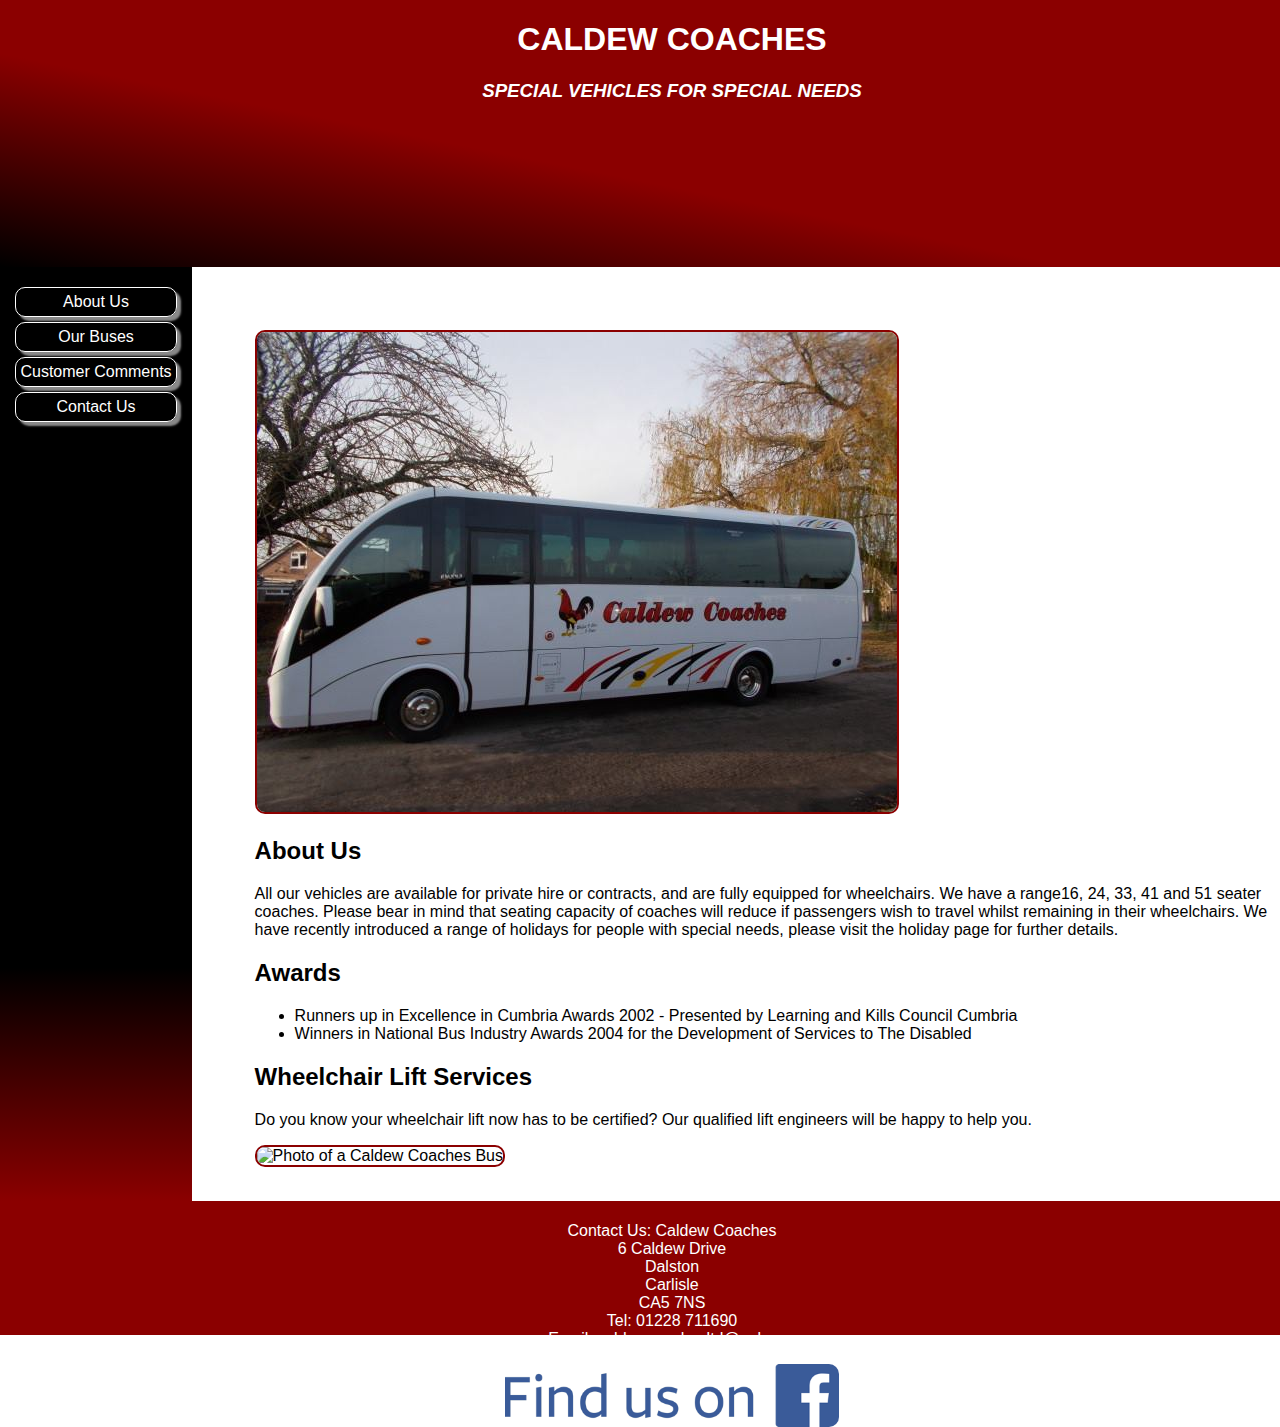
==== about us.html @ d6c6f3a0 "Working Website" ====
<!DOCTYPE html>
<html>
  <head>
    <meta charset="utf-8">
    <meta name="viewport" content="width=device-width"/>
    <title>Caldew Coaches</title>
    <link rel="stylesheet" href="style.css">
  </head>
  <body>
    <nav>
      <div class="normnav">
        <a class="link" href="about us.html">About Us</a>
        <a class="link" href="buses.html">Our Buses</a>
        <a class="link" href="feedback.html">Customer Comments</a>
        <a class="link" href="contact us.html">Contact Us</a>
      </div>
      <div class="dropdown" tabindex="0">
        <ul class="dropcontent">
          <li><a class="link" href="about us.html">About Us</a></li>
          <li><a class="link" href="buses.html">Our Buses</a></li>
          <li><a class="link" href="feedback.html">Customer Comments</a></li>
          <li><a class="link" href="contact us.html">Contact Us</a></li>
        </ul>
      </div>
    </nav>
    <header>
      <h1>Caldew Coaches</h1>
      <h3>Special Vehicles for Special Needs</h3>
    </header>
    <article>
      <img src="bus1.jpg" alt="Photo of a Caldew Coaches Bus">
      <h2>About Us</h2>
      <p>All our vehicles are available for private hire or contracts, and are fully equipped for wheelchairs. We have a range16, 24, 33, 41 and 51 seater coaches. Please bear in mind that seating capacity of coaches will reduce if passengers wish to travel whilst remaining in their wheelchairs. We have recently introduced a range of holidays for people with special needs, please visit the holiday page for further details.</p>
      <h2>Awards</h2>
      <ul>
        <li>Runners up in Excellence in Cumbria Awards 2002 - Presented by Learning and Kills Council Cumbria</li>
        <li>Winners in National Bus Industry Awards 2004 for the Development of Services to The Disabled</li>
      </ul>
      <h2>Wheelchair Lift Services</h2>
      <p>Do you know your wheelchair lift now has to be certified? Our qualified lift engineers will be happy to help you.</p>
      <img class="desktopphoto" src="bus3.jpg" alt="Photo of a Caldew Coaches Bus">
    </article>
    <footer>
      <p><span class="address">Contact Us: Caldew Coaches <br> 6 Caldew Drive <br> Dalston <br> Carlisle <br> CA5 7NS <br></span> Tel: <a class="tel" href="tel:+441228711690">01228 711690</a> <br> Email: <a class="email" href="mailto:caldewcoachesltd@aol.com">caldewcoachesltd@aol.com</a></p>
      <a href="https://www.facebook.com/www.caldewcoaches.co.uk/" target="_blank"><img class="fb" src="FB-FindUsOnFacebook-printpackaging-2.png" alt="Facebook"><img class="fbmob" src="FB-fLogo-Blue-broadcast-2.png" alt="Facebook"></a>
    </footer>
  </body>
</html>
---- style.css ----
html {
  font: 16px trebuchet, sans-serif; /*Setting root fontsize and style*/
}

body{
  height: auto;
  margin: 0px;
}

header{
  color: darkred;
  border: 1px solid darkred;
  border-radius: 15px;
  text-transform: uppercase;
  text-align: center;
  margin: 5px;
}

nav{
  margin: 0px;
  background-color: black;
  padding: 15px;
  position: fixed;
  width: 100%;
  top: 0px;
}

article{
  padding: 1%;
  margin: 5px;
}

footer{
  margin: 5px;
  background-color: black;
  border-radius: 15px;
  color: white;
  text-align: center;
  padding: 5px;
}

.address {
  display: none;
}

.desktopphoto {
  display: none;
}

img {
  margin: auto;
  max-width: 100%;
  border-radius: 10px;
}

.link {
  text-align: center;
  color: white;
  text-decoration: none;
  border: 1px solid white;
  border-radius: 10px;
  padding: 5px;
  box-shadow: 4px 4px 2px #888888;
}

.link:hover {
  background-color: white;
  color: black;
}

.link:active {
  top: 5px;
}

.email, .tel {
  color: inherit;
}
.dropdown{
  display: none;
}
.dropcontent{
  visibility: hidden;
}

.contact{
  text-align: center;
}

.fb {
  display: none;
  width: 25%;
  height: auto;
}

.fbmob {
  width: 10%;
  height: auto;
  margin-left: auto;
  margin-right: auto;
  display: block;
}

figcaption {
  text-align: center;
  border: 1px solid black;
  border-radius: 10px;
  padding: 5px;
  color: white;
  background-color: darkred;
}
.busimg {
  border: 1px solid darkred;
}
h3 {
  font-style: italic;
}

/*Following code for desktop*/
@media screen and (min-width : 800px) {
  body {
    display: grid;
    grid-template-areas: "header header"
    "nav article"
    "nav article"
    "footer footer";
    grid-template-columns: 15% 90%;
    grid-template-rows: 20% 10% 60% 10%;
    margin: 0px;
  }
  header{
    grid-area: header;
    border: 0px;
    border-radius: 0px;
    margin: 0px;
    color: white;
    background: linear-gradient(to bottom left, darkred 60%, black);
    padding-bottom: 20px;
  }
  nav{
    grid-area: nav;
    position: static;
    width: auto;
    background: linear-gradient(black 75%, darkred);
    top: auto;
  }
  article{
    grid-area: article;
    padding: 5%;
  }
  footer{
    grid-area: footer;
    border-radius: 0px;
    margin: 0px;
    background-color: darkred;
  }
  .desktopphoto {
    display: inline-block;
  }
  .address {
    display: block;
  }
  .link {
    display: block;
    padding-top: 5px;
    padding-bottom: 5px;
    padding-left: 0px;
    padding-right: 0px;
    margin-top: 5px;
    margin-bottom: 5px;
  }
  .tel {
    pointer-events: none;
    cursor: default; /*disabling the telephone link when on desktop*/
    text-decoration: none;
  }
  img {
    border: 2px solid darkred;
    max-width: 95%;
  }
  .fb{
    display: block;
    border: 0px;
    margin-left: auto;
    margin-right: auto;
  }
  .fbmob {
    display: none;
  }
  figure { /* from stack overflow https://stackoverflow.com/questions/43334433/how-to-place-figcaption-at-the-right-side-of-figure */
    display: flex;
    align-items: center;
  }
  .busimg {
    width: 300px;
    height: auto;
    margin-left: 10px;
    margin-right: 10px;
  }
}
@media screen and (max-width : 465px)  {/*this section for when the nav doesn't fit horizontally*/
  .normnav {
    display: none;
  }
  nav {
    padding-left: 0px;
  }
  .dropdown {
    color: white;
    position: relative;
    display: inline-block;
    width: 100%;
    text-align: center;
  }
  .dropdown:before {
    content: "Menu";
  }
  .dropdown:focus {
    pointer-events: none;
  }
  .dropdown:focus .dropcontent {
    opacity: 1;
    visibility: visible;
    pointer-events: auto;
  }
  .dropcontent {
    position: absolute;
    z-index: 1;
    opacity: 0;
    visibility: hidden;
    transition: 0.5s;
    background-color: black;
    width: 100%;
    height: auto;
  }
  li {
    padding: 20px;
  }
  ul {
    list-style-type: none;
    padding: 0px;
  }
}
@media screen and (min-width : 1024px) {
  .busimg {
    width: 600px;
  }
}
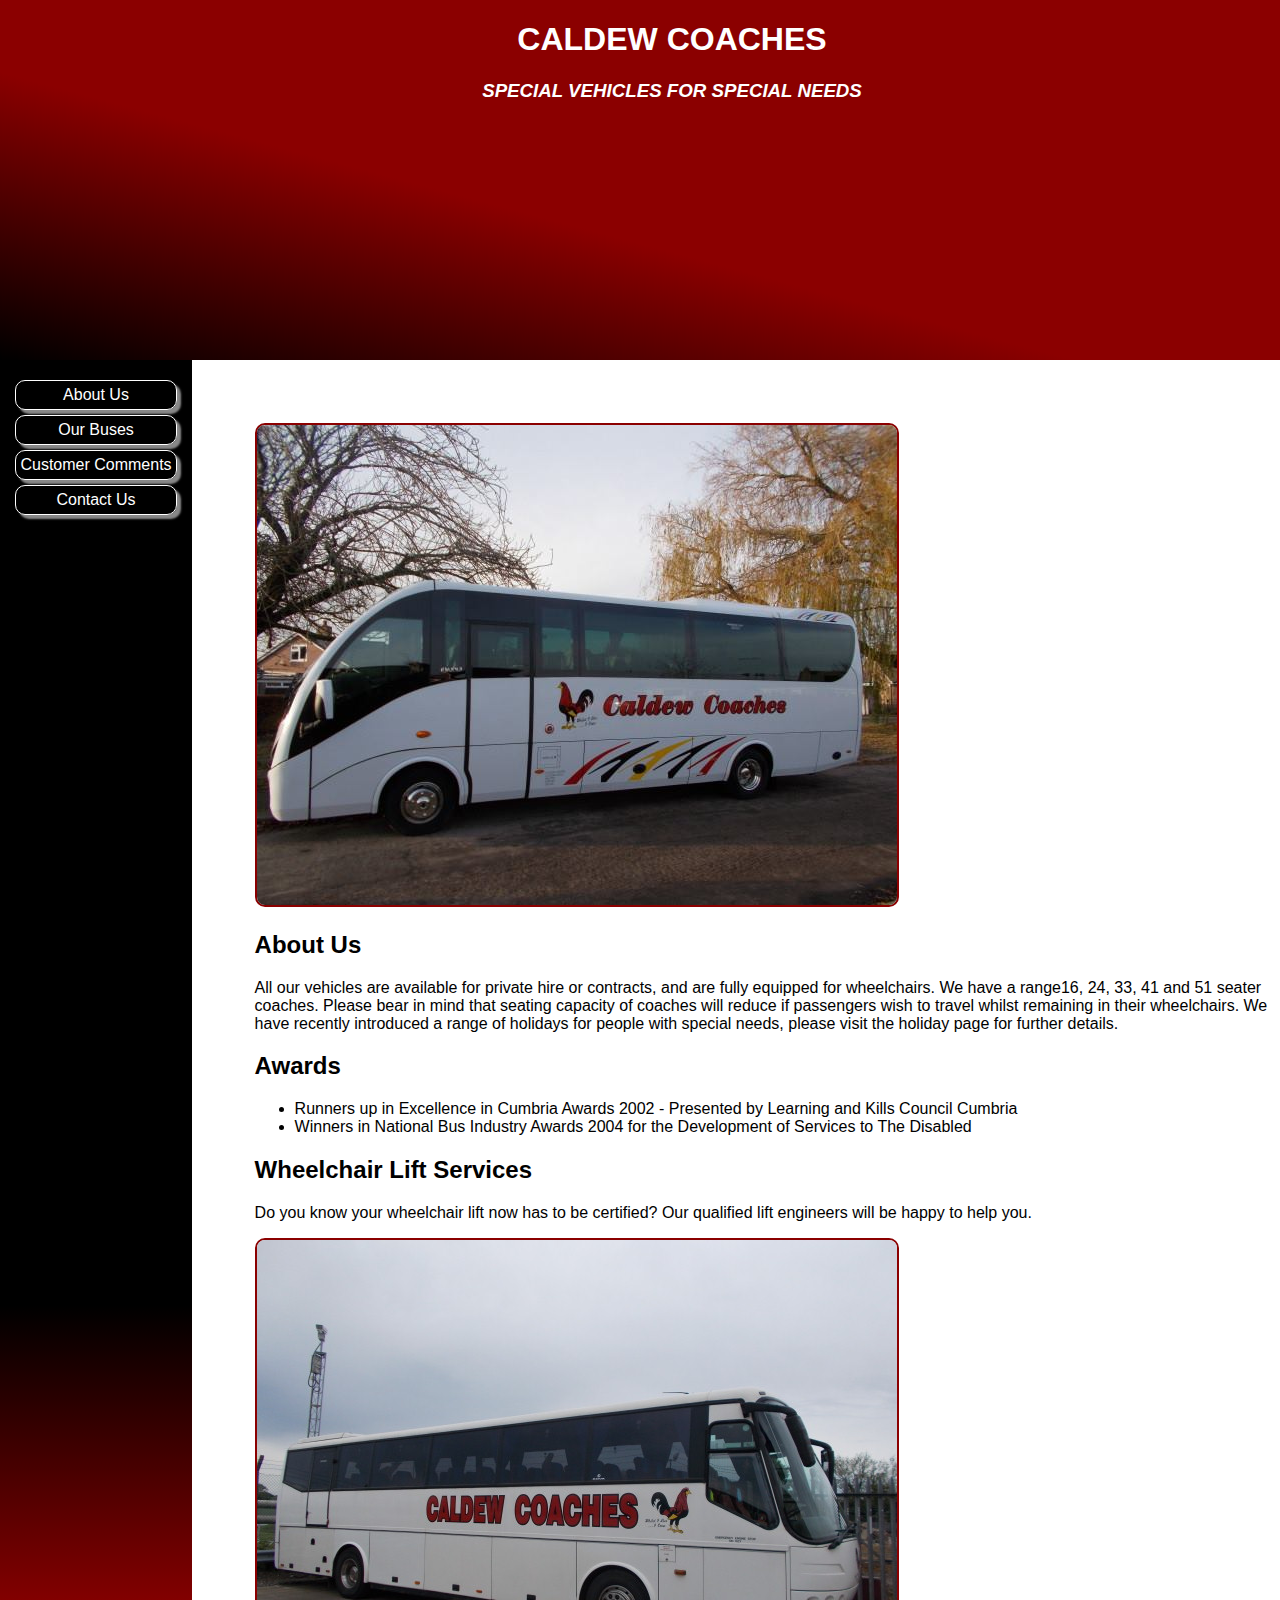
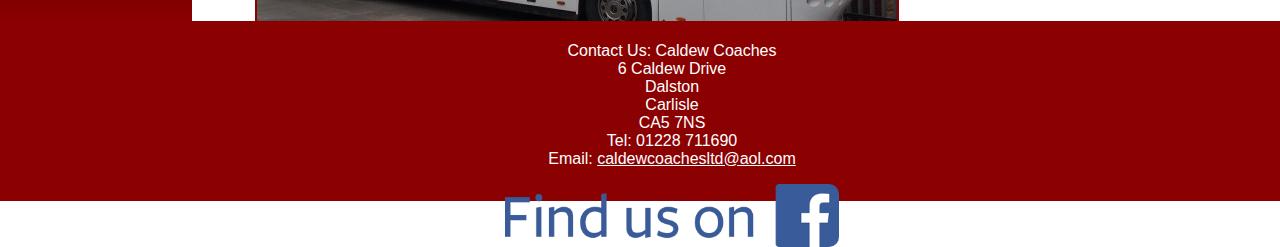
==== commit c3f6d1ee: "bus3.jpg to bus3.JPG" ====
--- a/about us.html
+++ b/about us.html
@@ -38,7 +38,7 @@
       </ul>
       <h2>Wheelchair Lift Services</h2>
       <p>Do you know your wheelchair lift now has to be certified? Our qualified lift engineers will be happy to help you.</p>
-      <img class="desktopphoto" src="bus3.jpg" alt="Photo of a Caldew Coaches Bus">
+      <img class="desktopphoto" src="bus3.JPG" alt="Photo of a Caldew Coaches Bus">
     </article>
     <footer>
       <p><span class="address">Contact Us: Caldew Coaches <br> 6 Caldew Drive <br> Dalston <br> Carlisle <br> CA5 7NS <br></span> Tel: <a class="tel" href="tel:+441228711690">01228 711690</a> <br> Email: <a class="email" href="mailto:caldewcoachesltd@aol.com">caldewcoachesltd@aol.com</a></p>
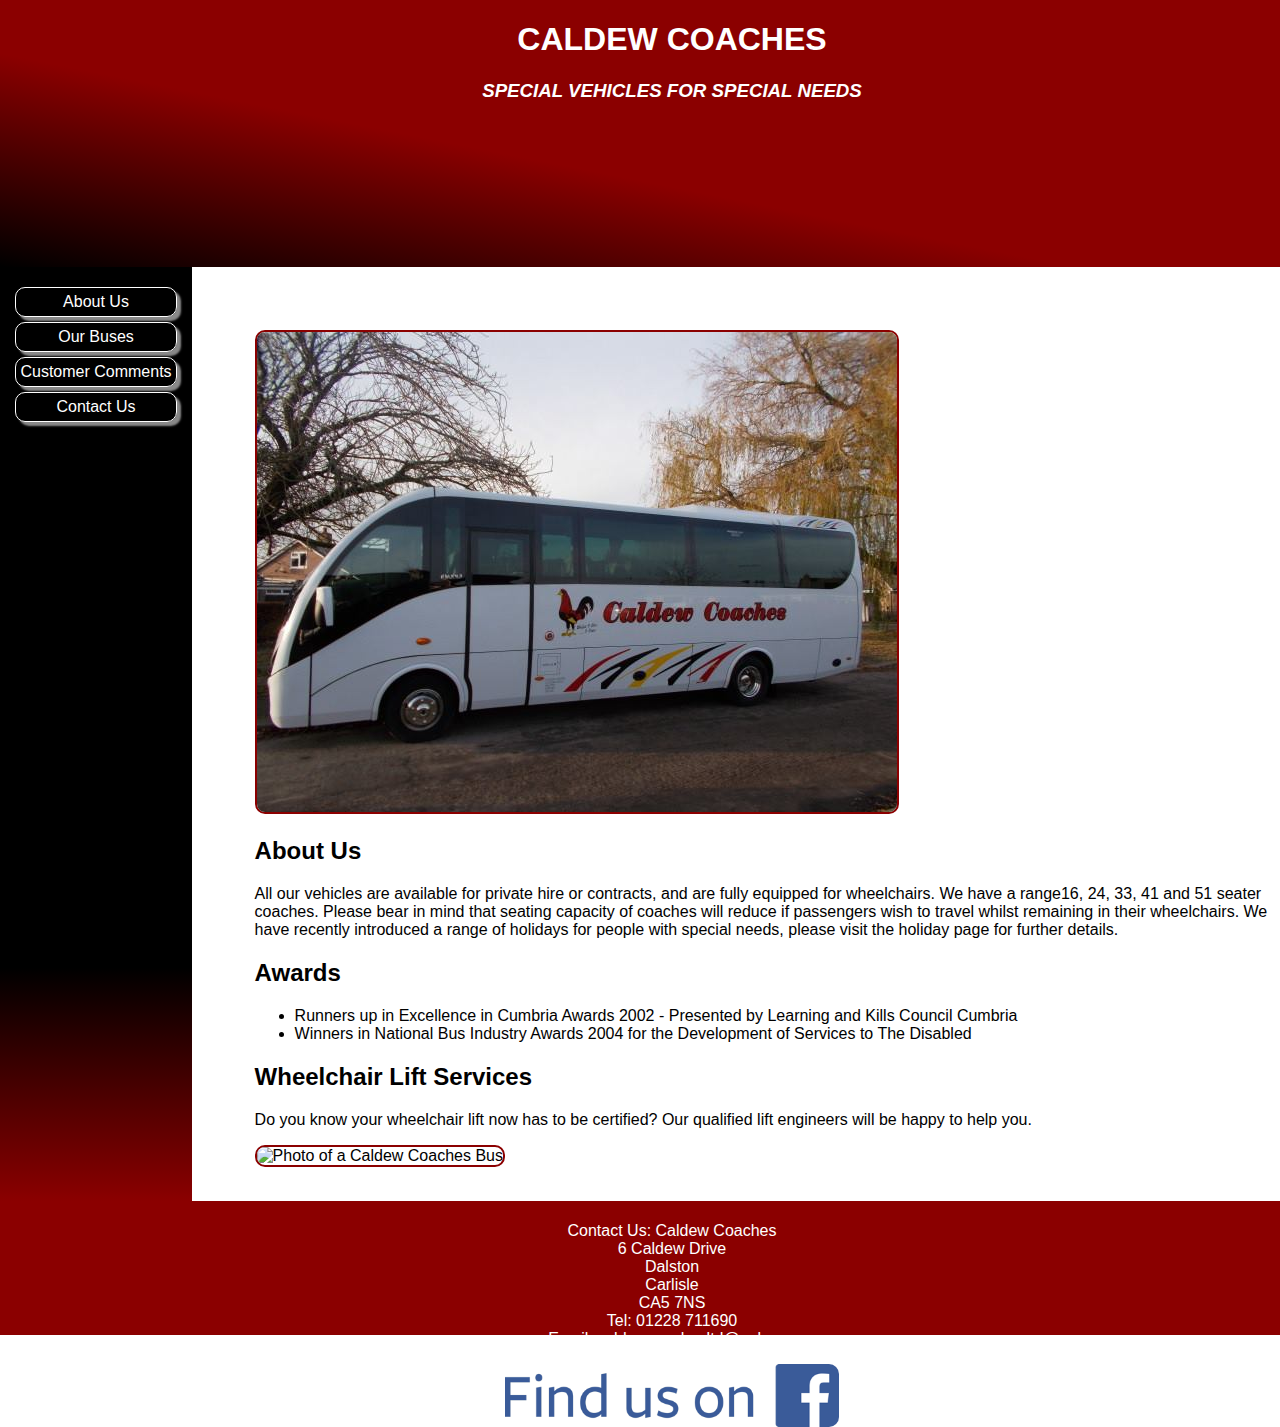
==== commit 89cf44b6: "hopefully fixed bus3" ====
--- a/about us.html
+++ b/about us.html
@@ -38,7 +38,7 @@
       </ul>
       <h2>Wheelchair Lift Services</h2>
       <p>Do you know your wheelchair lift now has to be certified? Our qualified lift engineers will be happy to help you.</p>
-      <img class="desktopphoto" src="bus3.JPG" alt="Photo of a Caldew Coaches Bus">
+      <img class="desktopphoto" src="bus3.jpg" alt="Photo of a Caldew Coaches Bus">
     </article>
     <footer>
       <p><span class="address">Contact Us: Caldew Coaches <br> 6 Caldew Drive <br> Dalston <br> Carlisle <br> CA5 7NS <br></span> Tel: <a class="tel" href="tel:+441228711690">01228 711690</a> <br> Email: <a class="email" href="mailto:caldewcoachesltd@aol.com">caldewcoachesltd@aol.com</a></p>
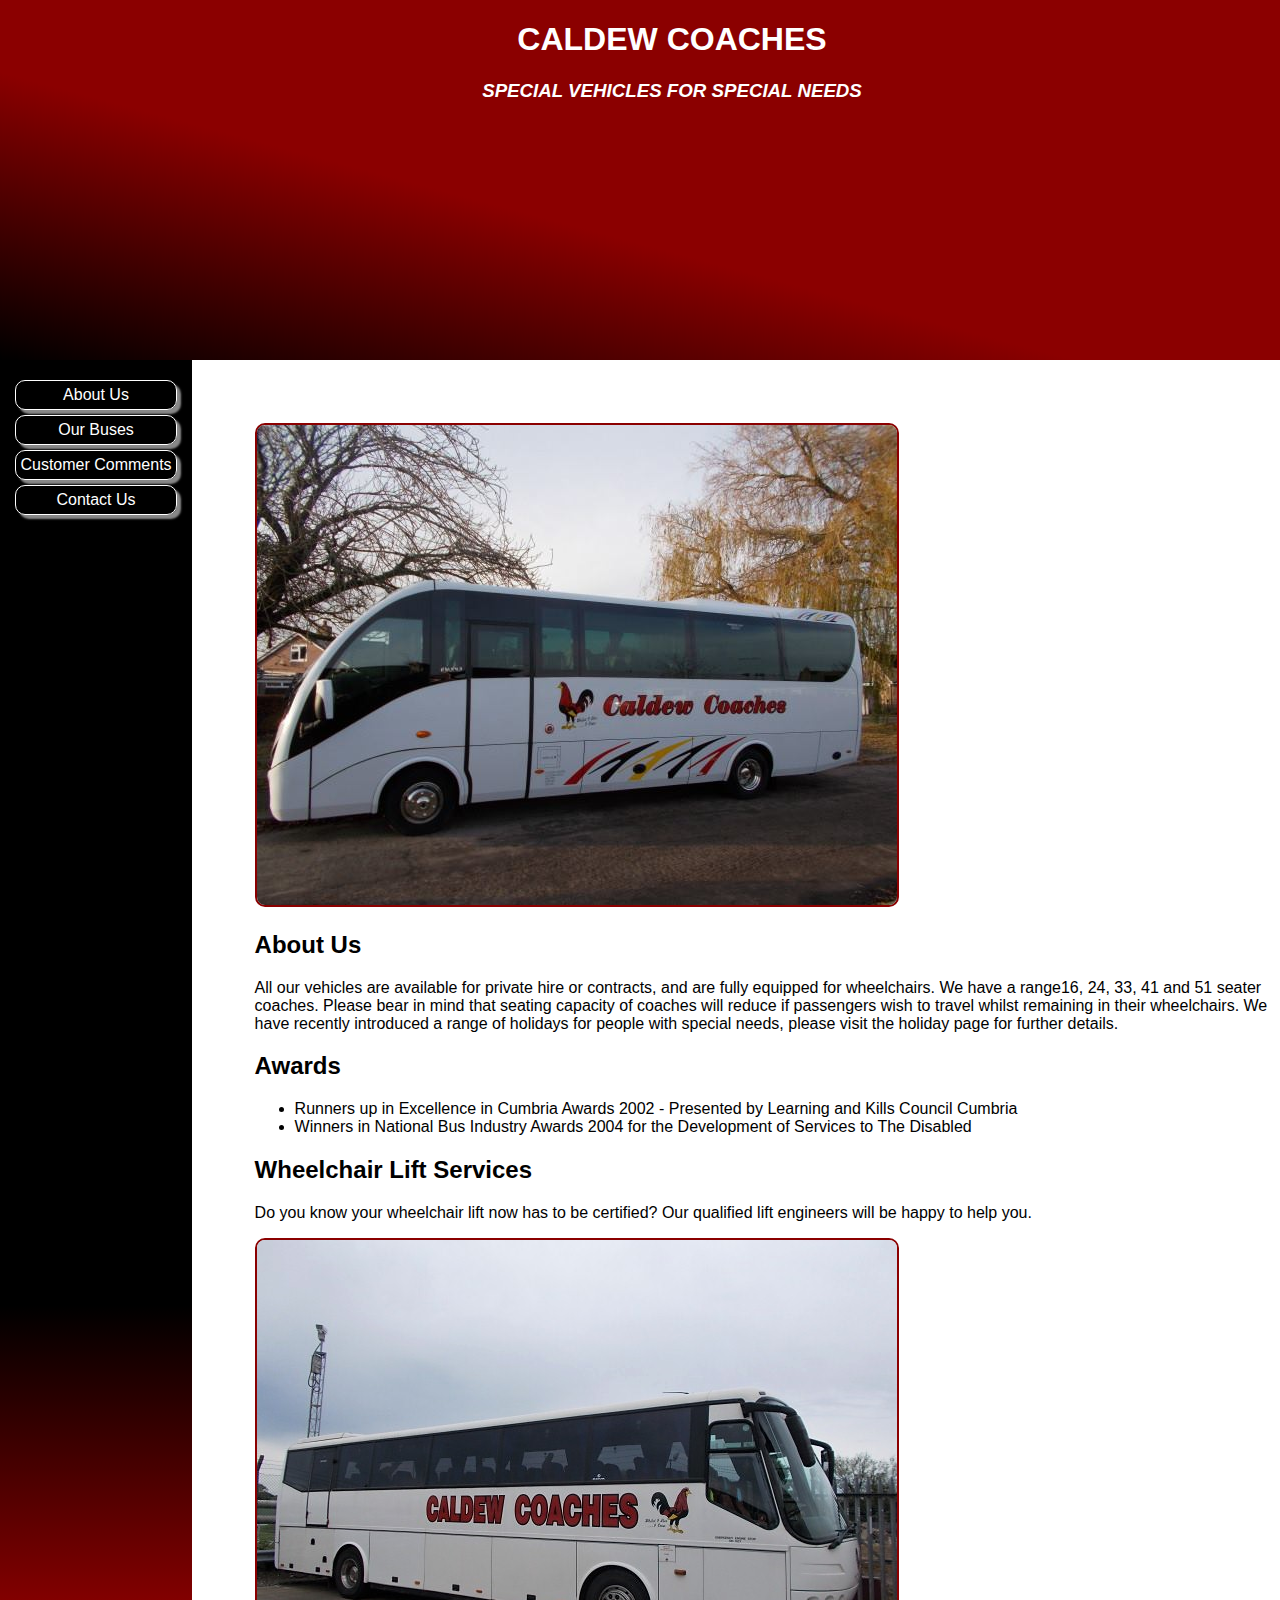
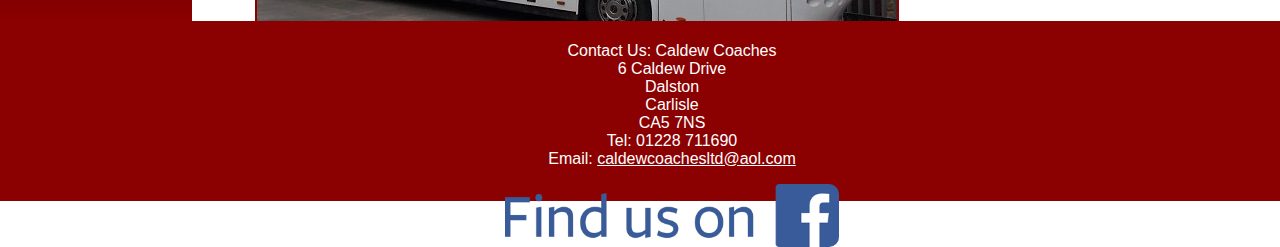
==== commit 474fa417: "Fixed image sizes" ====
--- a/about us.html
+++ b/about us.html
@@ -38,7 +38,7 @@
       </ul>
       <h2>Wheelchair Lift Services</h2>
       <p>Do you know your wheelchair lift now has to be certified? Our qualified lift engineers will be happy to help you.</p>
-      <img class="desktopphoto" src="bus3.jpg" alt="Photo of a Caldew Coaches Bus">
+      <img class="desktopphoto" src="bus3.png" alt="Photo of a Caldew Coaches Bus">
     </article>
     <footer>
       <p><span class="address">Contact Us: Caldew Coaches <br> 6 Caldew Drive <br> Dalston <br> Carlisle <br> CA5 7NS <br></span> Tel: <a class="tel" href="tel:+441228711690">01228 711690</a> <br> Email: <a class="email" href="mailto:caldewcoachesltd@aol.com">caldewcoachesltd@aol.com</a></p>
--- a/style.css
+++ b/style.css
@@ -196,6 +196,9 @@
     margin-left: 10px;
     margin-right: 10px;
   }
+  .busimg:hover {
+    content: url(businside.png);
+  }
 }
 @media screen and (max-width : 465px)  {/*this section for when the nav doesn't fit horizontally*/
   .normnav {
@@ -242,6 +245,6 @@
 }
 @media screen and (min-width : 1024px) {
   .busimg {
-    width: 600px;
-  }
-}
+    width: 640px;
+  }
+}
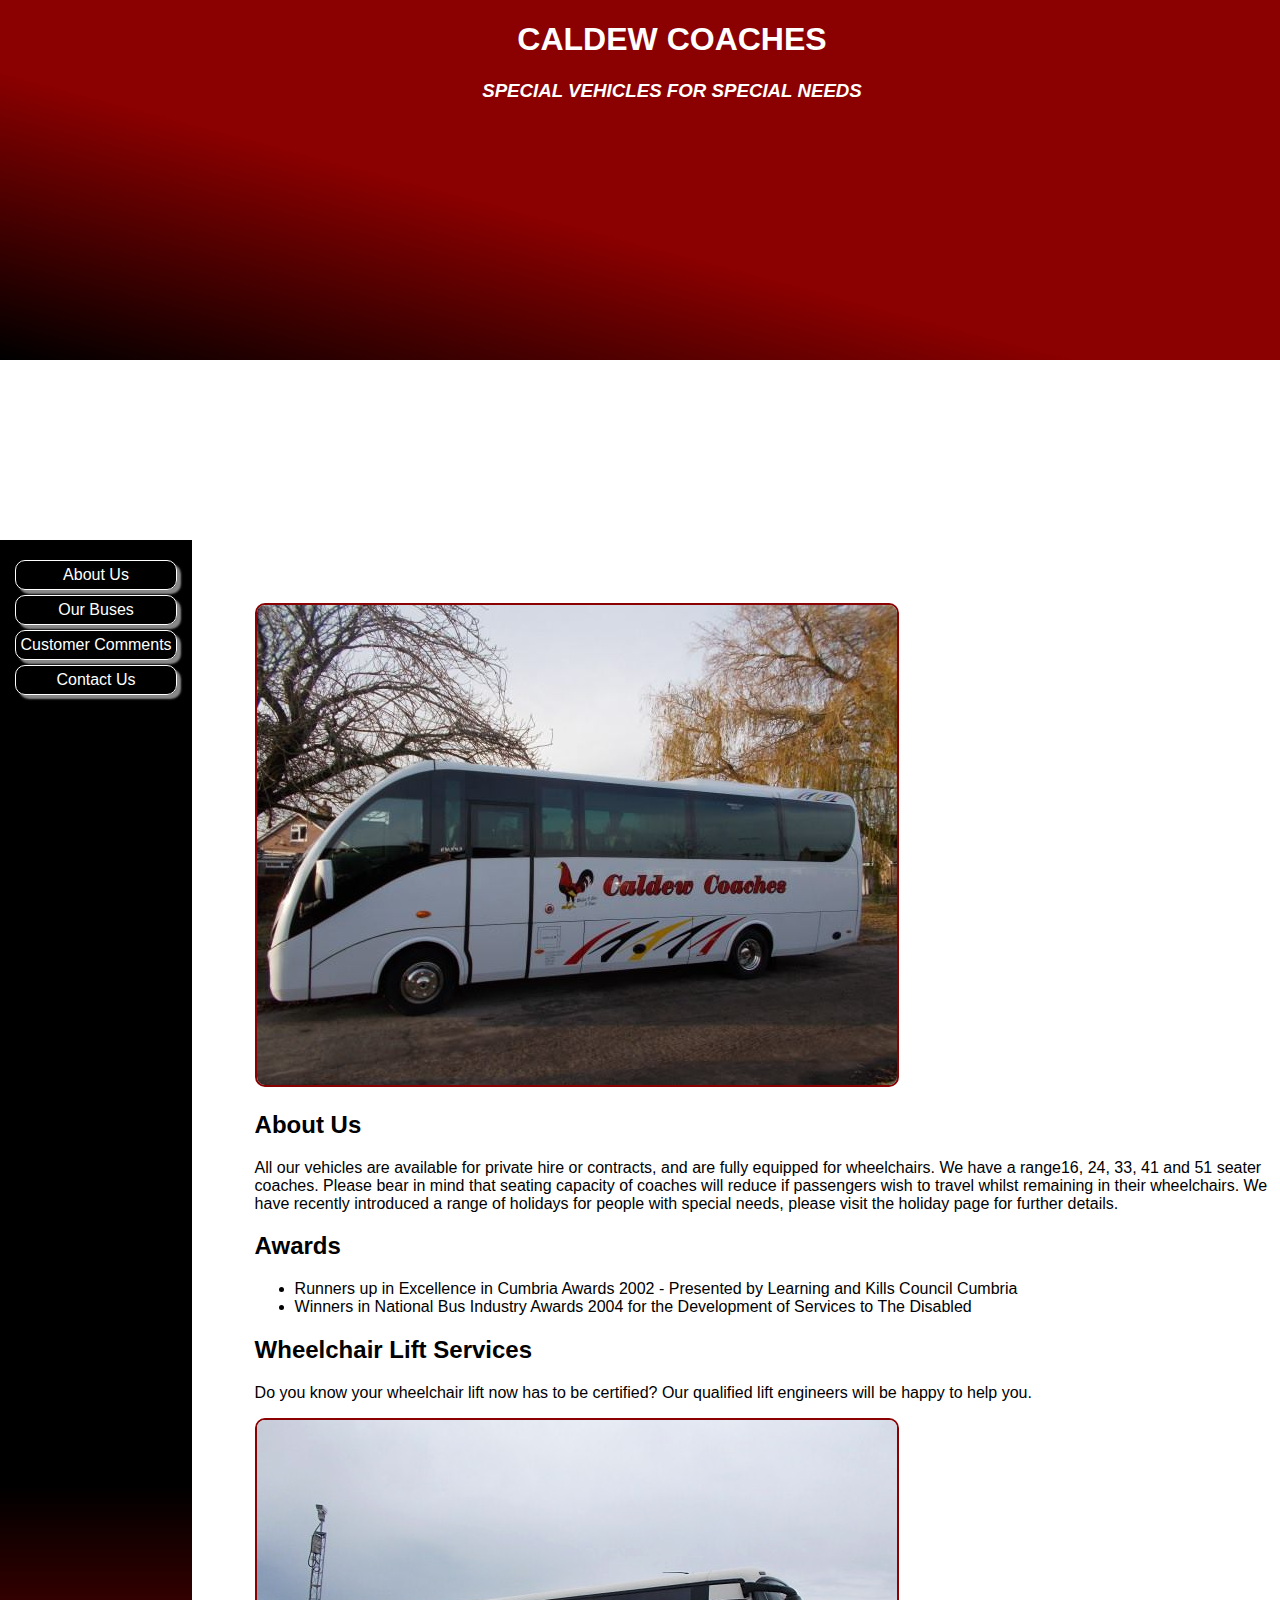
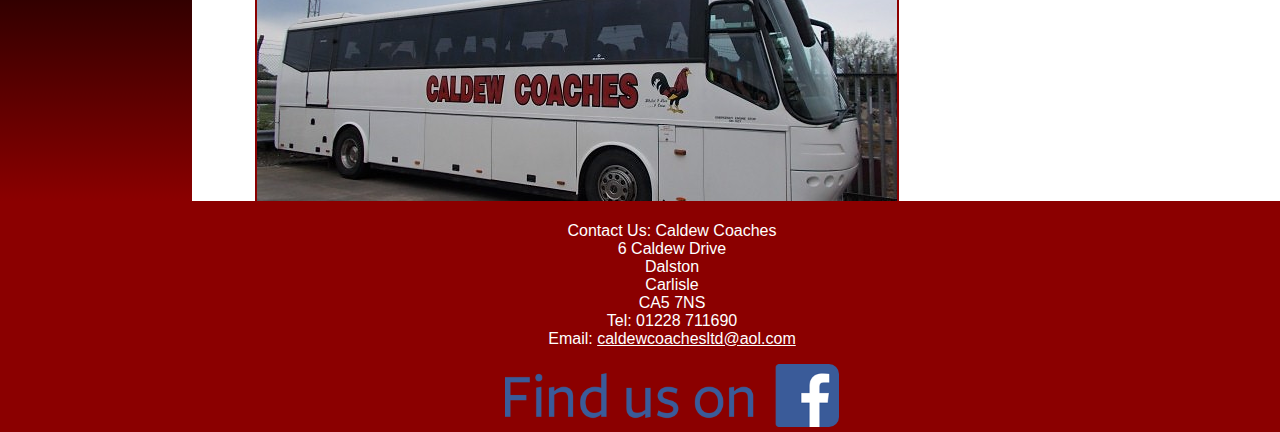
==== commit fb9655f6: "index page fixed and links disabled on current page" ====
--- a/about us.html
+++ b/about us.html
@@ -9,14 +9,14 @@
   <body>
     <nav>
       <div class="normnav">
-        <a class="link" href="about us.html">About Us</a>
+        <a class="link currentpage" href="about us.html">About Us</a>
         <a class="link" href="buses.html">Our Buses</a>
         <a class="link" href="feedback.html">Customer Comments</a>
         <a class="link" href="contact us.html">Contact Us</a>
       </div>
       <div class="dropdown" tabindex="0">
         <ul class="dropcontent">
-          <li><a class="link" href="about us.html">About Us</a></li>
+          <li><a class="link currentpage" href="about us.html">About Us</a></li>
           <li><a class="link" href="buses.html">Our Buses</a></li>
           <li><a class="link" href="feedback.html">Customer Comments</a></li>
           <li><a class="link" href="contact us.html">Contact Us</a></li>
--- a/style.css
+++ b/style.css
@@ -14,6 +14,7 @@
   text-transform: uppercase;
   text-align: center;
   margin: 5px;
+  margin-top: 55px; /*to make it display below the nav bar*/
 }
 
 nav{
@@ -38,6 +39,13 @@
   text-align: center;
   padding: 5px;
 }
+section{
+  margin: auto;
+}
+
+a {
+  text-decoration: none;
+}
 
 .address {
   display: none;
@@ -56,7 +64,6 @@
 .link {
   text-align: center;
   color: white;
-  text-decoration: none;
   border: 1px solid white;
   border-radius: 10px;
   padding: 5px;
@@ -69,11 +76,14 @@
 }
 
 .link:active {
+  position: relative;
   top: 5px;
+  box-shadow: 0px 0px 0px;
 }
 
 .email, .tel {
   color: inherit;
+  text-decoration: underline;
 }
 .dropdown{
   display: none;
@@ -107,12 +117,22 @@
   padding: 5px;
   color: white;
   background-color: darkred;
+  max-width: 300px;
+  margin: auto;
 }
 .busimg {
   border: 1px solid darkred;
 }
 h3 {
   font-style: italic;
+}
+#enter:hover {
+  color: darkred;
+  background-color: white;
+}
+.currentpage { /*disable link for the page currently on*/
+  pointer-events: none;
+  cursor: default;
 }
 
 /*Following code for desktop*/
@@ -120,6 +140,7 @@
   body {
     display: grid;
     grid-template-areas: "header header"
+    "section section"
     "nav article"
     "nav article"
     "footer footer";
@@ -153,6 +174,9 @@
     margin: 0px;
     background-color: darkred;
   }
+  section {
+    grid-area: section;
+  }
   .desktopphoto {
     display: inline-block;
   }
@@ -186,7 +210,7 @@
   .fbmob {
     display: none;
   }
-  figure { /* from stack overflow https://stackoverflow.com/questions/43334433/how-to-place-figcaption-at-the-right-side-of-figure */
+  #busfig { /* from stack overflow https://stackoverflow.com/questions/43334433/how-to-place-figcaption-at-the-right-side-of-figure */
     display: flex;
     align-items: center;
   }
@@ -199,6 +223,7 @@
   .busimg:hover {
     content: url(businside.png);
   }
+
 }
 @media screen and (max-width : 465px)  {/*this section for when the nav doesn't fit horizontally*/
   .normnav {
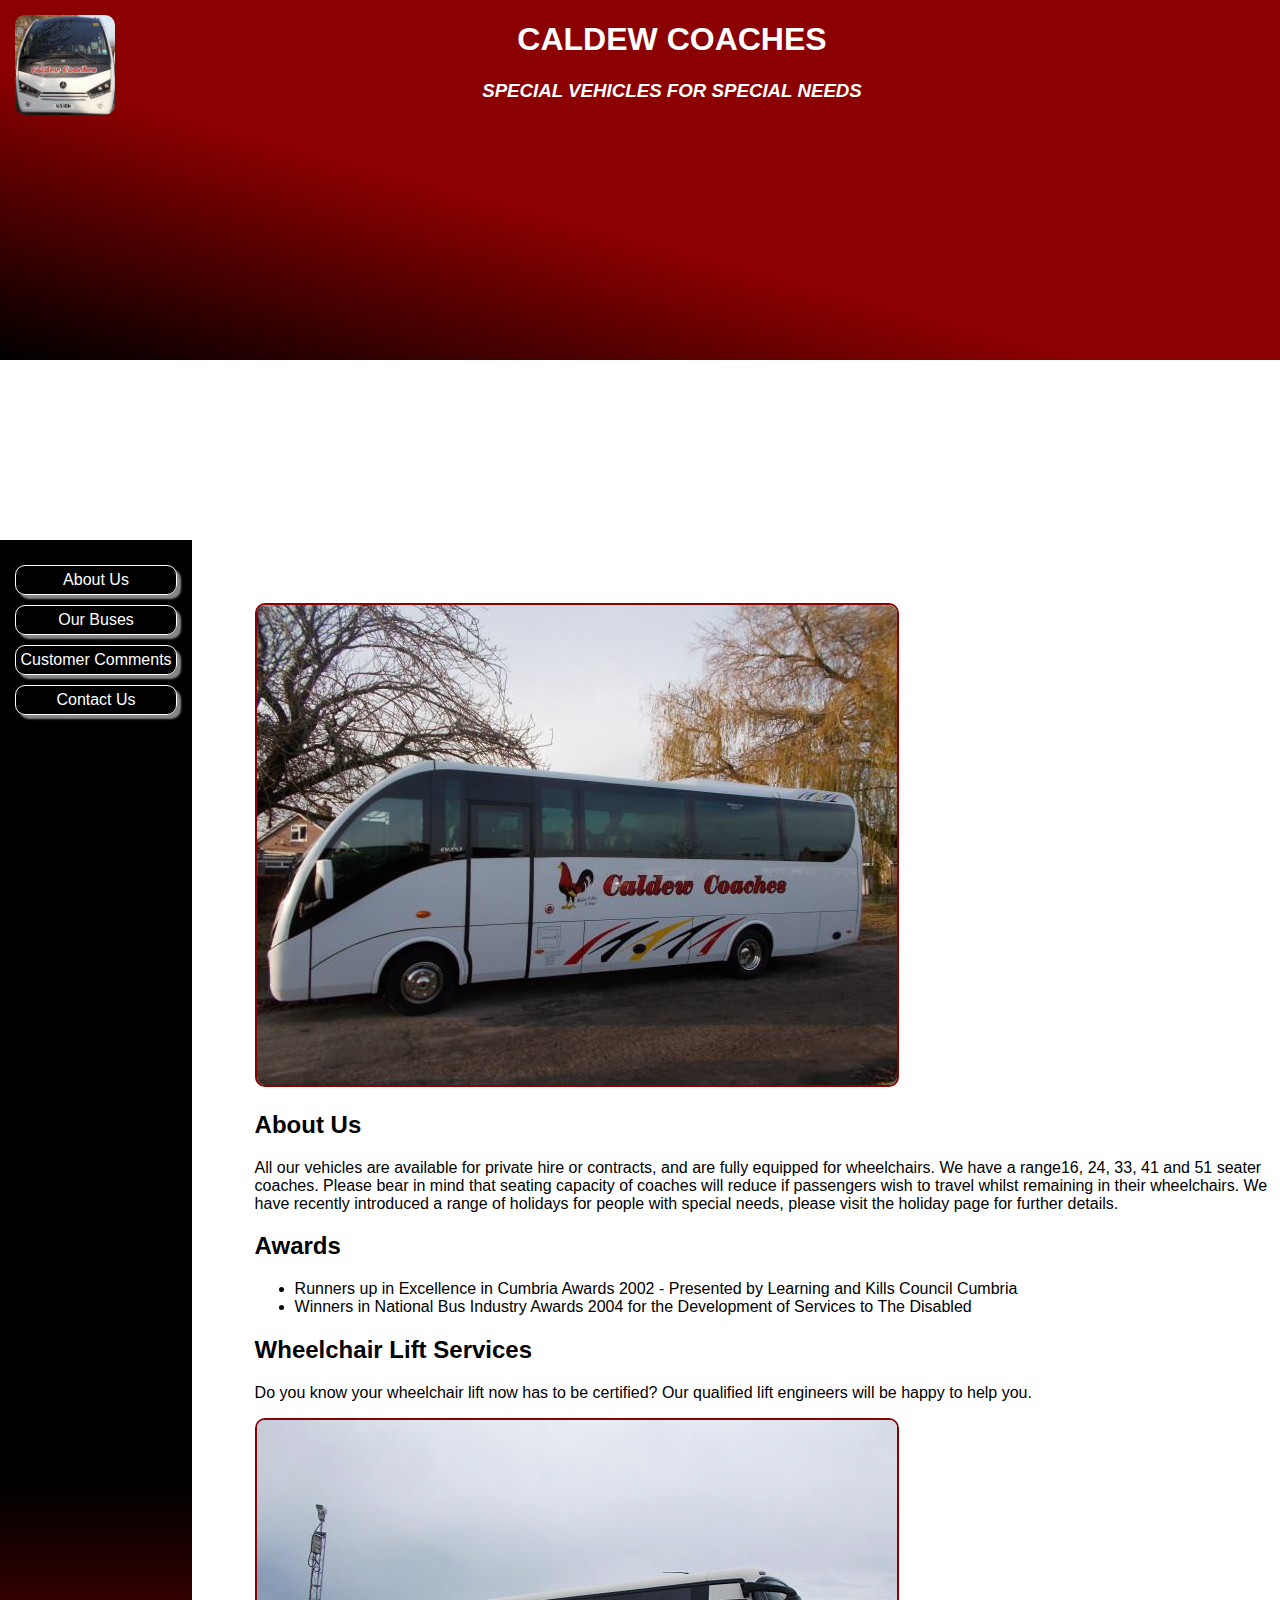
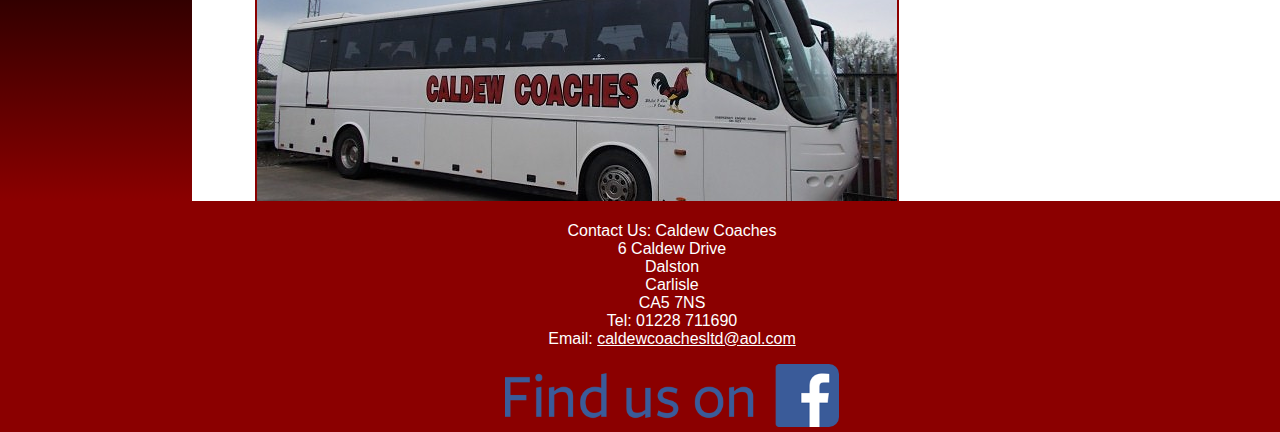
==== commit 4b6f4045: "added logo" ====
--- a/about us.html
+++ b/about us.html
@@ -26,6 +26,7 @@
     <header>
       <h1>Caldew Coaches</h1>
       <h3>Special Vehicles for Special Needs</h3>
+      <a class="currentpage" href="about us.html"><img id="logo" src="bus4.png" alt="Bus"></a>
     </header>
     <article>
       <img src="bus1.jpg" alt="Photo of a Caldew Coaches Bus">
--- a/style.css
+++ b/style.css
@@ -117,7 +117,6 @@
   padding: 5px;
   color: white;
   background-color: darkred;
-  max-width: 300px;
   margin: auto;
 }
 .busimg {
@@ -125,6 +124,10 @@
 }
 h3 {
   font-style: italic;
+}
+#enter {
+  max-width: 300px;
+  display: block;
 }
 #enter:hover {
   color: darkred;
@@ -133,6 +136,9 @@
 .currentpage { /*disable link for the page currently on*/
   pointer-events: none;
   cursor: default;
+}
+#logo {
+  display: none;
 }
 
 /*Following code for desktop*/
@@ -189,8 +195,8 @@
     padding-bottom: 5px;
     padding-left: 0px;
     padding-right: 0px;
-    margin-top: 5px;
-    margin-bottom: 5px;
+    margin-top: 10px;
+    margin-bottom: 10px;
   }
   .tel {
     pointer-events: none;
@@ -210,10 +216,10 @@
   .fbmob {
     display: none;
   }
-  #busfig { /* from stack overflow https://stackoverflow.com/questions/43334433/how-to-place-figcaption-at-the-right-side-of-figure */
-    display: flex;
-    align-items: center;
-  }
+  .busimg,figcaption {
+  display: inline-block;
+  vertical-align: middle;
+}
   .busimg {
     width: 300px;
     height: auto;
@@ -222,6 +228,15 @@
   }
   .busimg:hover {
     content: url(businside.png);
+  }
+  #logo {
+    display: inline-block;
+    position: absolute;
+    top: 15px;
+    left: 15px;
+    width: 100px;
+    height: auto;
+    border: 0px;
   }
 
 }
